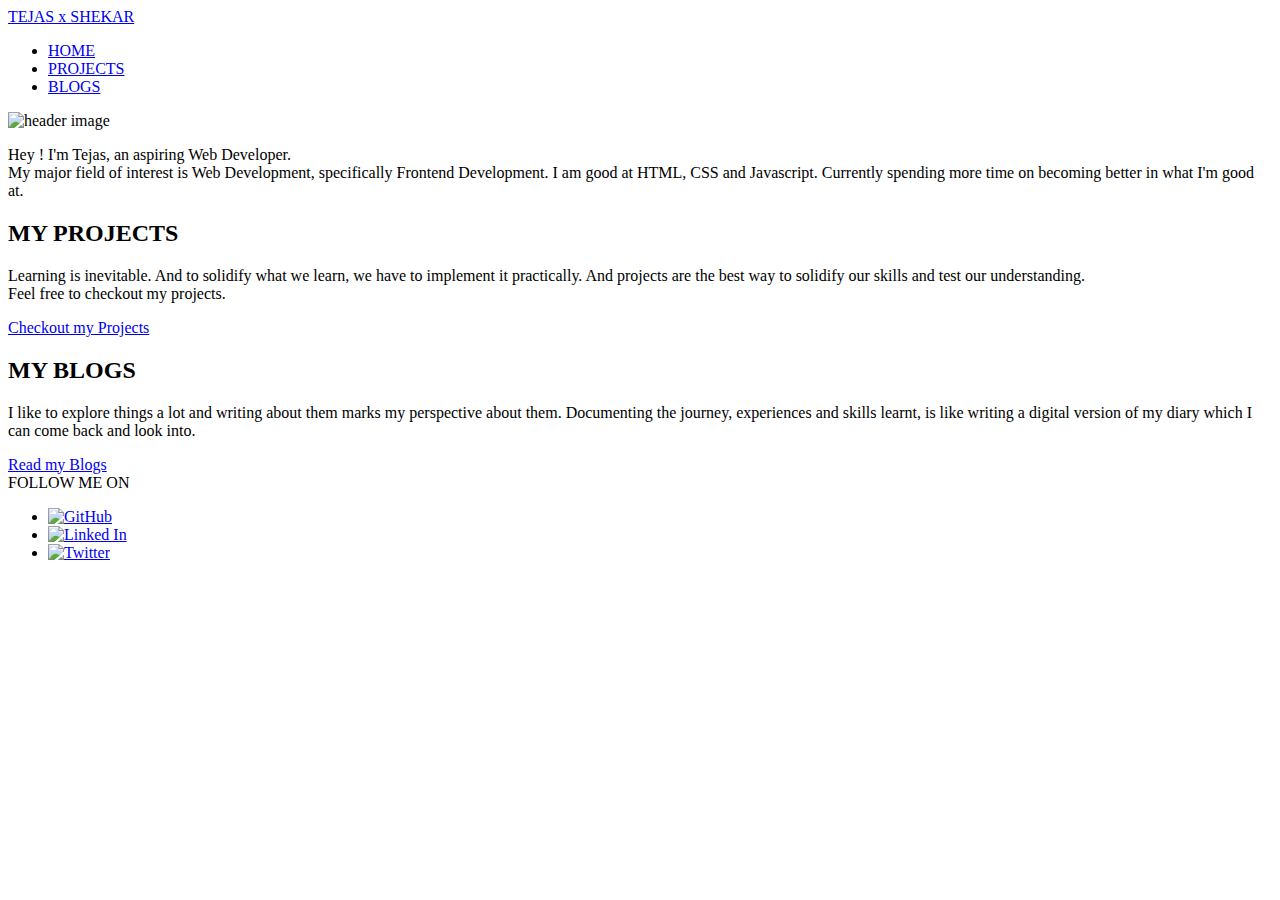
==== index.html @ 851652bc "Initial commit" ====
<!DOCTYPE html>
<html lang="en">
<head>
    <meta charset="UTF-8">
    <meta http-equiv="X-UA-Compatible" content="IE=edge">
    <meta name="viewport" content="width=device-width, initial-scale=1.0">
    <title>Portfolio | Tejas</title>
    <link rel="apple-touch-icon" sizes="57x57" href="/images/favicon/apple-icon-57x57.png">
    <link rel="apple-touch-icon" sizes="60x60" href="/images/favicon/apple-icon-60x60.png">
    <link rel="apple-touch-icon" sizes="72x72" href="/images/favicon/apple-icon-72x72.png">
    <link rel="apple-touch-icon" sizes="76x76" href="/images/favicon/apple-icon-76x76.png">
    <link rel="apple-touch-icon" sizes="114x114" href="/images/favicon/apple-icon-114x114.png">
    <link rel="apple-touch-icon" sizes="120x120" href="/images/favicon/apple-icon-120x120.png">
    <link rel="apple-touch-icon" sizes="144x144" href="/images/favicon/apple-icon-144x144.png">
    <link rel="apple-touch-icon" sizes="152x152" href="/images/favicon/apple-icon-152x152.png">
    <link rel="apple-touch-icon" sizes="180x180" href="/images/favicon/apple-icon-180x180.png">
    <link rel="icon" type="image/png" sizes="192x192"  href="/images/favicon/android-icon-192x192.png">
    <link rel="icon" type="image/png" sizes="32x32" href="/images/favicon/favicon-32x32.png">
    <link rel="icon" type="image/png" sizes="96x96" href="/images/favicon/favicon-96x96.png">
    <link rel="icon" type="image/png" sizes="16x16" href="/images/favicon/favicon-16x16.png">
    <link rel="stylesheet" href="style.css">

</head>
<body> 
    <nav>
        <div class="nav-div">
            <a class="nav-brand" href="/index.html">TEJAS x SHEKAR</a>
        </div>
        <ul class="nav-pills no-bullets ">
            <li class="li-inline"><a class="link highlight" href="/">HOME</a></li>
            <li class="li-inline"><a class="link" href="/projects.html">PROJECTS</a></li>
            <li class="li-inline"><a class="link" href="/blogs.html">BLOGS</a></li>
        </ul>
    </nav>
    <header>
        <img class="hero-img" src="/images/hero image.svg" alt="header image">
    </header>
    <section>
        <p>Hey ! I'm <span>Tejas</span>, an aspiring <span>Web Developer.</span><br>My major field of interest is Web Development, specifically Frontend Development. I am good at HTML, CSS and Javascript. Currently spending more time on becoming better in what I'm good at.</p>
    </section>
    <section class=container-ow>
        <h2>MY PROJECTS</h2>
        <p>Learning is inevitable. And to solidify what we learn, we have to implement it practically. And projects are the best way to solidify our skills and test our understanding.<br>Feel free to checkout my projects.</p>
        <a class="link link-primary" href="/projects.html">Checkout my Projects</a>
        
    </section>
    <section>
        <h2>MY BLOGS</h2>
        <p>I like to explore things a lot and writing about them marks my perspective about them. Documenting the journey, experiences and skills learnt, is like writing a digital version of my diary which I can come back and look into. </p>
        <a class="link link-secondary" href="/blogs.html">Read my Blogs</a>
        
    </section>
    <footer>
        <div class="f-header"> FOLLOW ME ON </div>
            <ul class="contact no-bullets">
                <li class="li-inline">
                    <a href="https://www.github.com/TejasShekar" target="_blank" alt="Github link">
                    <img class="contact-image" src="/images/github.svg" alt="GitHub">
                    </a>
                </li>
                <li class="li-inline">
                    <a href="https://www.linkedin.com/in/tejasbc" target="_blank" alt="Linked In link">
                    <img class="contact-image" src="/images/linkedin.svg" alt="Linked In"></a>
                </li>
                <li class="li-inline">
                    <a href="https://www.twitter.com/tejas_shekar" target="_blank" alt="Twitter link">
                    <img class="contact-image" src="/images/twitter.svg" alt="Twitter"></a>
                </li>
            </ul>
    </footer>

</body>
</html>
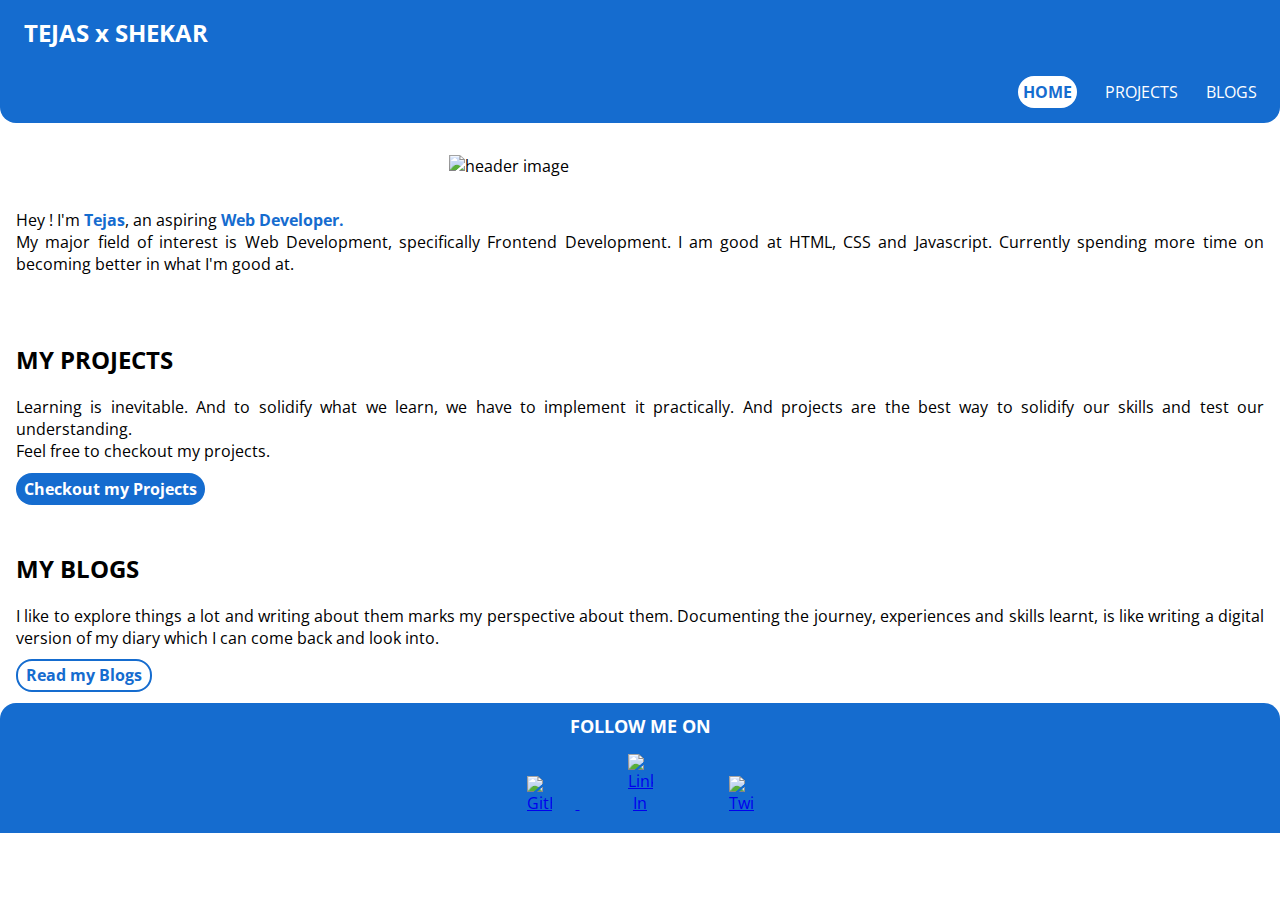
==== commit fa1f9abc: "refactor: moved CSS file" ====
--- a/index.html
+++ b/index.html
@@ -18,7 +18,7 @@
     <link rel="icon" type="image/png" sizes="32x32" href="/images/favicon/favicon-32x32.png">
     <link rel="icon" type="image/png" sizes="96x96" href="/images/favicon/favicon-96x96.png">
     <link rel="icon" type="image/png" sizes="16x16" href="/images/favicon/favicon-16x16.png">
-    <link rel="stylesheet" href="style.css">
+    <link rel="stylesheet" href="/css/style.css">
 
 </head>
 <body> 
--- a/css/style.css
+++ b/css/style.css
@@ -0,0 +1,100 @@
+@import url('https://fonts.googleapis.com/css2?family=Open+Sans:wght@400;700&display=swap');
+
+body{
+    font-family: 'Open Sans', sans-serif;
+    margin: 0rem;
+    padding: 0rem;
+}
+nav{
+    background-color: #156ccf;
+    border-bottom-left-radius: 1rem;
+    border-bottom-right-radius: 1rem;
+    padding-bottom: 0.25rem;
+}
+.nav-div{
+    padding: 1rem;
+}
+.nav-brand{
+    font-size: 1.5rem;
+    font-weight: bold;
+    color: white;
+    text-decoration: none;
+    padding: 0.5rem;
+}
+.no-bullets{
+    list-style: none;
+    padding: 0rem 0.7rem;
+    padding-inline-start: 0px;
+}
+.nav-pills{
+    text-align: right;
+}
+.li-inline{
+    display: inline;
+    padding: 0rem 0.75rem;
+}
+.link{
+    color: white;
+    text-decoration: none;
+}
+.highlight{
+    color: #156ccf;
+    font-weight: bold;
+    background-color: white;
+    border-radius: 1rem;
+    padding: 0.3rem;
+}
+.hero-img{
+    max-width: 350px;
+    padding: 2rem 2rem 0rem 0rem;
+    display: block;
+    margin: auto;
+}
+section{   
+    padding: 1rem;
+    margin: auto;
+    text-align: justify;
+    border: 1px #156ccf;
+}
+span{
+    color: #156ccf;
+    font-weight: bolder;
+}
+.link-primary{
+    font-weight: bold;
+    background-color: #156ccf;
+    padding: 0.3rem 0.5rem;
+    border-radius: 1rem ;
+}
+.link-secondary{
+    font-weight: bold;
+    border: 2px solid #156ccf;
+    color: #156ccf;
+    padding: 0.2rem 0.5rem;
+    border-radius: 1rem ;
+}
+footer{
+    background-color: #156ccf;
+    border-top-left-radius: 1rem;
+    border-top-right-radius: 1rem;
+    padding: .7rem 0rem .2rem 0rem;
+}
+.f-header{
+    text-align: center;
+    color: white;
+    font-size: large;
+    font-weight: bold;
+}
+.contact{
+    text-align: center;
+    padding: 0rem;
+}
+.contact-image{
+    max-width: 25px;
+    display: center;
+    padding: 0rem 1.5rem;
+}
+.link-readmore{
+    text-decoration: none;
+    color: #156ccf;
+}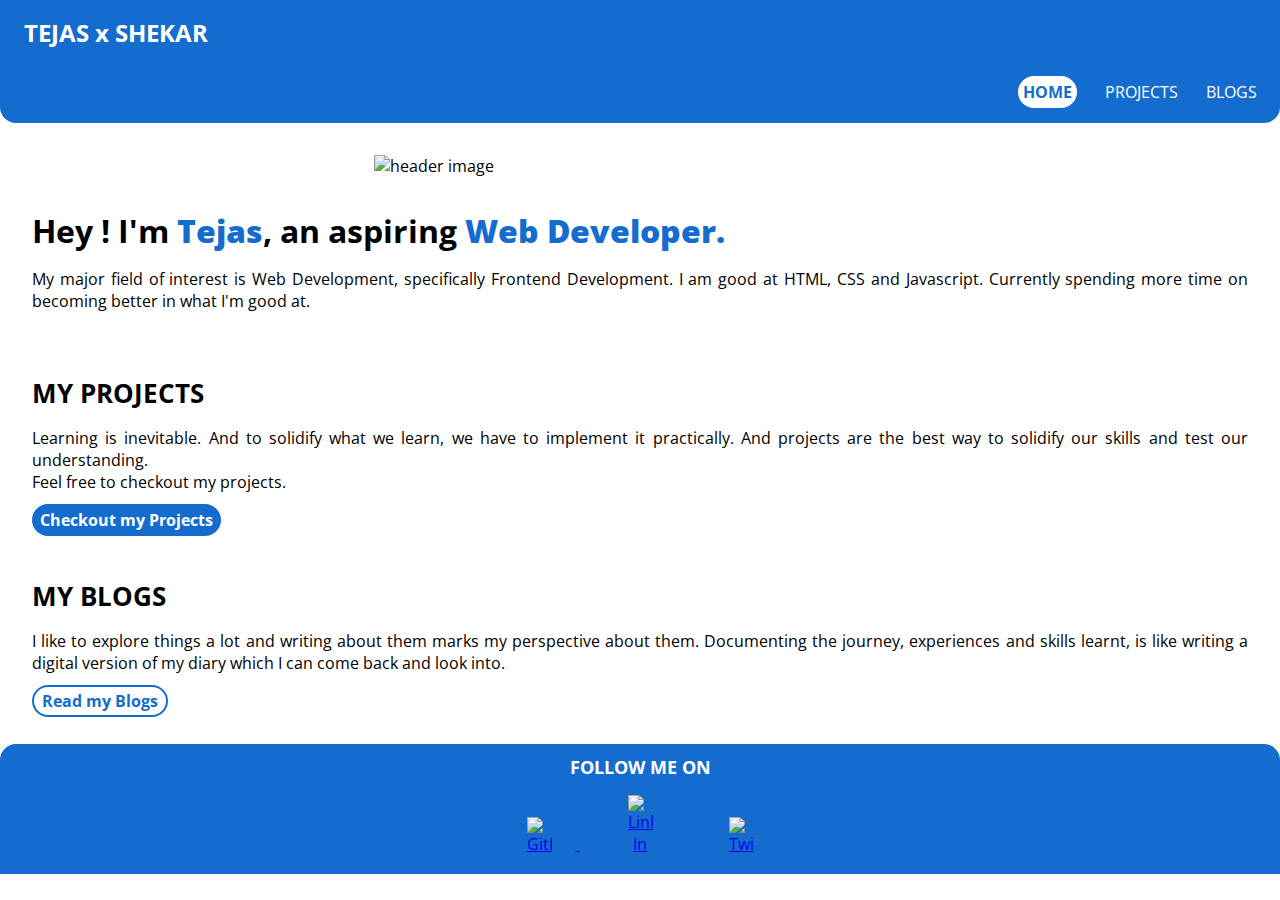
==== commit 68a1e0a3: "rectified grammatical errors" ====
--- a/index.html
+++ b/index.html
@@ -36,7 +36,8 @@
         <img class="hero-img" src="/images/hero image.svg" alt="header image">
     </header>
     <section>
-        <p>Hey ! I'm <span>Tejas</span>, an aspiring <span>Web Developer.</span><br>My major field of interest is Web Development, specifically Frontend Development. I am good at HTML, CSS and Javascript. Currently spending more time on becoming better in what I'm good at.</p>
+        <h1>Hey ! I'm <span>Tejas</span>, an aspiring <span>Web Developer.</span></h1>
+        <p>My major field of interest is Web Development, specifically Frontend Development. I am good at HTML, CSS and Javascript. Currently spending more time on becoming better in what I'm good at.</p>
     </section>
     <section class=container-ow>
         <h2>MY PROJECTS</h2>
--- a/css/style.css
+++ b/css/style.css
@@ -1,12 +1,21 @@
 @import url('https://fonts.googleapis.com/css2?family=Open+Sans:wght@400;700&display=swap');
 
+:root{
+    --primary-color: #156ccf;
+}
 body{
     font-family: 'Open Sans', sans-serif;
     margin: 0rem;
     padding: 0rem;
 }
+h1, h2, p {
+    margin: 1rem;
+}
+h2 {
+    font-size: 1.6rem;
+}
 nav{
-    background-color: #156ccf;
+    background-color: var(--primary-color);
     border-bottom-left-radius: 1rem;
     border-bottom-right-radius: 1rem;
     padding-bottom: 0.25rem;
@@ -38,14 +47,14 @@
     text-decoration: none;
 }
 .highlight{
-    color: #156ccf;
+    color: var(--primary-color);
     font-weight: bold;
     background-color: white;
     border-radius: 1rem;
     padding: 0.3rem;
 }
 .hero-img{
-    max-width: 350px;
+    max-width: 500px;
     padding: 2rem 2rem 0rem 0rem;
     display: block;
     margin: auto;
@@ -54,30 +63,33 @@
     padding: 1rem;
     margin: auto;
     text-align: justify;
-    border: 1px #156ccf;
+    border: 1px var(--primary-color);
 }
 span{
-    color: #156ccf;
+    color: var(--primary-color);
     font-weight: bolder;
 }
 .link-primary{
     font-weight: bold;
-    background-color: #156ccf;
+    background-color: var(--primary-color);
     padding: 0.3rem 0.5rem;
     border-radius: 1rem ;
+    margin: 0rem 0rem 0rem 1rem;
 }
 .link-secondary{
     font-weight: bold;
-    border: 2px solid #156ccf;
-    color: #156ccf;
+    border: 2px solid var(--primary-color);
+    color: var(--primary-color);
     padding: 0.2rem 0.5rem;
     border-radius: 1rem ;
+    margin: 0rem 0rem 0rem 1rem;
 }
 footer{
-    background-color: #156ccf;
+    background-color: var(--primary-color);
     border-top-left-radius: 1rem;
     border-top-right-radius: 1rem;
     padding: .7rem 0rem .2rem 0rem;
+    margin-top: 1rem;
 }
 .f-header{
     text-align: center;
@@ -96,5 +108,12 @@
 }
 .link-readmore{
     text-decoration: none;
-    color: #156ccf;
+    color: var(--primary-color);
+}
+
+/* Media Queries */
+@media(max-width: 768px){
+    .hero-img{
+        max-width: 350px;
+    }
 }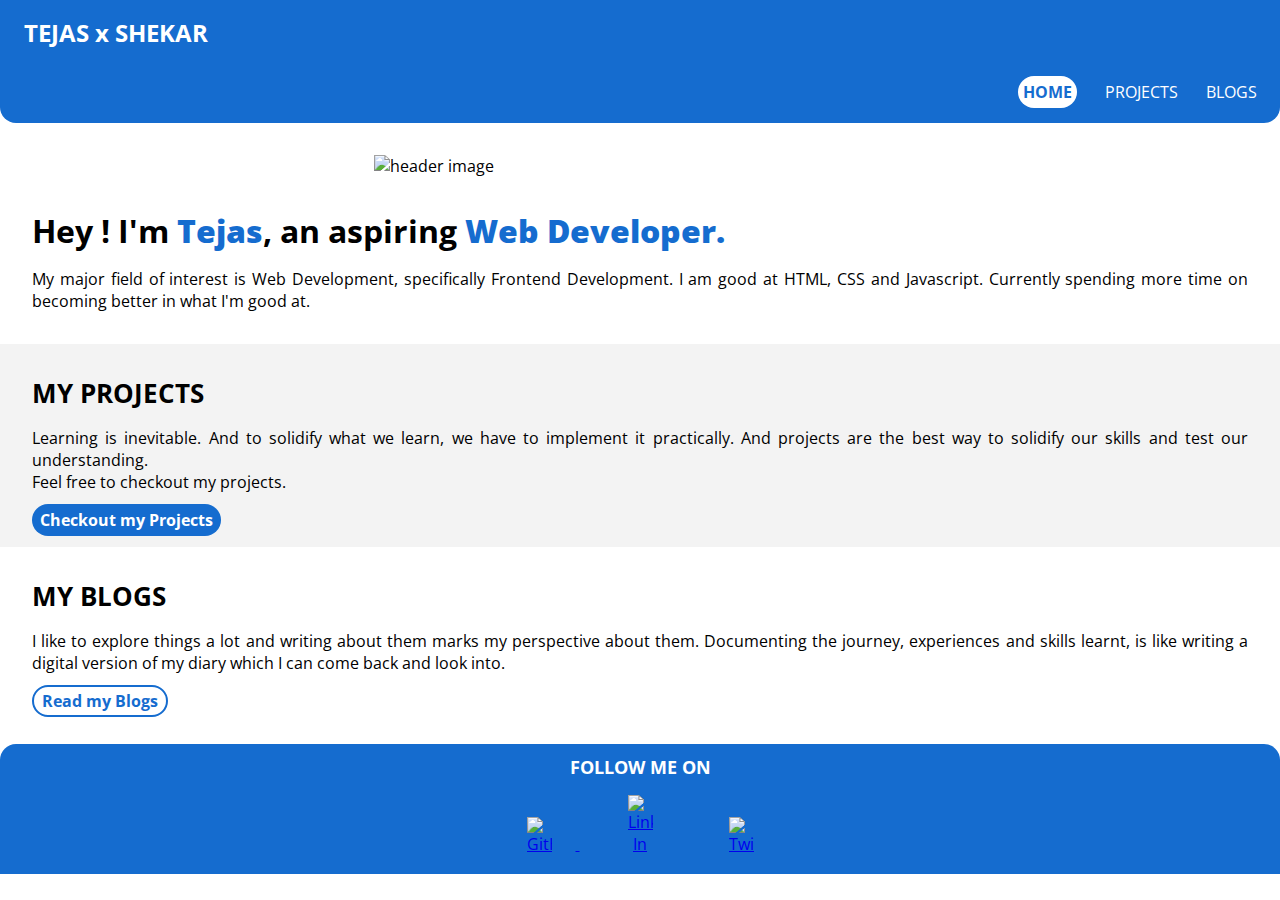
==== commit b4080d4d: "refactor with prettier" ====
--- a/index.html
+++ b/index.html
@@ -1,74 +1,163 @@
 <!DOCTYPE html>
 <html lang="en">
-<head>
-    <meta charset="UTF-8">
-    <meta http-equiv="X-UA-Compatible" content="IE=edge">
-    <meta name="viewport" content="width=device-width, initial-scale=1.0">
+  <head>
+    <meta charset="UTF-8" />
+    <meta http-equiv="X-UA-Compatible" content="IE=edge" />
+    <meta name="viewport" content="width=device-width, initial-scale=1.0" />
     <title>Portfolio | Tejas</title>
-    <link rel="apple-touch-icon" sizes="57x57" href="/images/favicon/apple-icon-57x57.png">
-    <link rel="apple-touch-icon" sizes="60x60" href="/images/favicon/apple-icon-60x60.png">
-    <link rel="apple-touch-icon" sizes="72x72" href="/images/favicon/apple-icon-72x72.png">
-    <link rel="apple-touch-icon" sizes="76x76" href="/images/favicon/apple-icon-76x76.png">
-    <link rel="apple-touch-icon" sizes="114x114" href="/images/favicon/apple-icon-114x114.png">
-    <link rel="apple-touch-icon" sizes="120x120" href="/images/favicon/apple-icon-120x120.png">
-    <link rel="apple-touch-icon" sizes="144x144" href="/images/favicon/apple-icon-144x144.png">
-    <link rel="apple-touch-icon" sizes="152x152" href="/images/favicon/apple-icon-152x152.png">
-    <link rel="apple-touch-icon" sizes="180x180" href="/images/favicon/apple-icon-180x180.png">
-    <link rel="icon" type="image/png" sizes="192x192"  href="/images/favicon/android-icon-192x192.png">
-    <link rel="icon" type="image/png" sizes="32x32" href="/images/favicon/favicon-32x32.png">
-    <link rel="icon" type="image/png" sizes="96x96" href="/images/favicon/favicon-96x96.png">
-    <link rel="icon" type="image/png" sizes="16x16" href="/images/favicon/favicon-16x16.png">
-    <link rel="stylesheet" href="/css/style.css">
-
-</head>
-<body> 
+    <link
+      rel="apple-touch-icon"
+      sizes="57x57"
+      href="/images/favicon/apple-icon-57x57.png"
+    />
+    <link
+      rel="apple-touch-icon"
+      sizes="60x60"
+      href="/images/favicon/apple-icon-60x60.png"
+    />
+    <link
+      rel="apple-touch-icon"
+      sizes="72x72"
+      href="/images/favicon/apple-icon-72x72.png"
+    />
+    <link
+      rel="apple-touch-icon"
+      sizes="76x76"
+      href="/images/favicon/apple-icon-76x76.png"
+    />
+    <link
+      rel="apple-touch-icon"
+      sizes="114x114"
+      href="/images/favicon/apple-icon-114x114.png"
+    />
+    <link
+      rel="apple-touch-icon"
+      sizes="120x120"
+      href="/images/favicon/apple-icon-120x120.png"
+    />
+    <link
+      rel="apple-touch-icon"
+      sizes="144x144"
+      href="/images/favicon/apple-icon-144x144.png"
+    />
+    <link
+      rel="apple-touch-icon"
+      sizes="152x152"
+      href="/images/favicon/apple-icon-152x152.png"
+    />
+    <link
+      rel="apple-touch-icon"
+      sizes="180x180"
+      href="/images/favicon/apple-icon-180x180.png"
+    />
+    <link
+      rel="icon"
+      type="image/png"
+      sizes="192x192"
+      href="/images/favicon/android-icon-192x192.png"
+    />
+    <link
+      rel="icon"
+      type="image/png"
+      sizes="32x32"
+      href="/images/favicon/favicon-32x32.png"
+    />
+    <link
+      rel="icon"
+      type="image/png"
+      sizes="96x96"
+      href="/images/favicon/favicon-96x96.png"
+    />
+    <link
+      rel="icon"
+      type="image/png"
+      sizes="16x16"
+      href="/images/favicon/favicon-16x16.png"
+    />
+    <link rel="stylesheet" href="/css/style.css" />
+  </head>
+  <body>
     <nav>
-        <div class="nav-div">
-            <a class="nav-brand" href="/index.html">TEJAS x SHEKAR</a>
-        </div>
-        <ul class="nav-pills no-bullets ">
-            <li class="li-inline"><a class="link highlight" href="/">HOME</a></li>
-            <li class="li-inline"><a class="link" href="/projects.html">PROJECTS</a></li>
-            <li class="li-inline"><a class="link" href="/blogs.html">BLOGS</a></li>
-        </ul>
+      <div class="nav-div">
+        <a class="nav-brand" href="/index.html">TEJAS x SHEKAR</a>
+      </div>
+      <ul class="nav-pills no-bullets">
+        <li class="li-inline"><a class="link highlight" href="/">HOME</a></li>
+        <li class="li-inline">
+          <a class="link" href="/projects.html">PROJECTS</a>
+        </li>
+        <li class="li-inline"><a class="link" href="/blogs.html">BLOGS</a></li>
+      </ul>
     </nav>
     <header>
-        <img class="hero-img" src="/images/hero image.svg" alt="header image">
+      <img class="hero-img" src="/images/hero image.svg" alt="header image" />
     </header>
     <section>
-        <h1>Hey ! I'm <span>Tejas</span>, an aspiring <span>Web Developer.</span></h1>
-        <p>My major field of interest is Web Development, specifically Frontend Development. I am good at HTML, CSS and Javascript. Currently spending more time on becoming better in what I'm good at.</p>
+      <h1>
+        Hey ! I'm <span>Tejas</span>, an aspiring <span>Web Developer.</span>
+      </h1>
+      <p>
+        My major field of interest is Web Development, specifically Frontend
+        Development. I am good at HTML, CSS and Javascript. Currently spending
+        more time on becoming better in what I'm good at.
+      </p>
     </section>
-    <section class=container-ow>
-        <h2>MY PROJECTS</h2>
-        <p>Learning is inevitable. And to solidify what we learn, we have to implement it practically. And projects are the best way to solidify our skills and test our understanding.<br>Feel free to checkout my projects.</p>
-        <a class="link link-primary" href="/projects.html">Checkout my Projects</a>
-        
+    <section class="container-ow">
+      <h2>MY PROJECTS</h2>
+      <p>
+        Learning is inevitable. And to solidify what we learn, we have to
+        implement it practically. And projects are the best way to solidify our
+        skills and test our understanding.<br />Feel free to checkout my
+        projects.
+      </p>
+      <a class="link link-primary" href="/projects.html"
+        >Checkout my Projects</a
+      >
     </section>
     <section>
-        <h2>MY BLOGS</h2>
-        <p>I like to explore things a lot and writing about them marks my perspective about them. Documenting the journey, experiences and skills learnt, is like writing a digital version of my diary which I can come back and look into. </p>
-        <a class="link link-secondary" href="/blogs.html">Read my Blogs</a>
-        
+      <h2>MY BLOGS</h2>
+      <p>
+        I like to explore things a lot and writing about them marks my
+        perspective about them. Documenting the journey, experiences and skills
+        learnt, is like writing a digital version of my diary which I can come
+        back and look into.
+      </p>
+      <a class="link link-secondary" href="/blogs.html">Read my Blogs</a>
     </section>
     <footer>
-        <div class="f-header"> FOLLOW ME ON </div>
-            <ul class="contact no-bullets">
-                <li class="li-inline">
-                    <a href="https://www.github.com/TejasShekar" target="_blank" alt="Github link">
-                    <img class="contact-image" src="/images/github.svg" alt="GitHub">
-                    </a>
-                </li>
-                <li class="li-inline">
-                    <a href="https://www.linkedin.com/in/tejasbc" target="_blank" alt="Linked In link">
-                    <img class="contact-image" src="/images/linkedin.svg" alt="Linked In"></a>
-                </li>
-                <li class="li-inline">
-                    <a href="https://www.twitter.com/tejas_shekar" target="_blank" alt="Twitter link">
-                    <img class="contact-image" src="/images/twitter.svg" alt="Twitter"></a>
-                </li>
-            </ul>
+      <div class="f-header">FOLLOW ME ON</div>
+      <ul class="contact no-bullets">
+        <li class="li-inline">
+          <a
+            href="https://www.github.com/TejasShekar"
+            target="_blank"
+            alt="Github link"
+          >
+            <img class="contact-image" src="/images/github.svg" alt="GitHub" />
+          </a>
+        </li>
+        <li class="li-inline">
+          <a
+            href="https://www.linkedin.com/in/tejasbc"
+            target="_blank"
+            alt="Linked In link"
+          >
+            <img
+              class="contact-image"
+              src="/images/linkedin.svg"
+              alt="Linked In"
+          /></a>
+        </li>
+        <li class="li-inline">
+          <a
+            href="https://www.twitter.com/tejas_shekar"
+            target="_blank"
+            alt="Twitter link"
+          >
+            <img class="contact-image" src="/images/twitter.svg" alt="Twitter"
+          /></a>
+        </li>
+      </ul>
     </footer>
-
-</body>
-</html>+  </body>
+</html>
--- a/css/style.css
+++ b/css/style.css
@@ -1,119 +1,124 @@
-@import url('https://fonts.googleapis.com/css2?family=Open+Sans:wght@400;700&display=swap');
+@import url("https://fonts.googleapis.com/css2?family=Open+Sans:wght@400;700&display=swap");
 
-:root{
-    --primary-color: #156ccf;
+:root {
+  --primary-color: #156ccf;
 }
-body{
-    font-family: 'Open Sans', sans-serif;
-    margin: 0rem;
-    padding: 0rem;
+body {
+  font-family: "Open Sans", sans-serif;
+  margin: 0rem;
+  padding: 0rem;
 }
-h1, h2, p {
-    margin: 1rem;
+h1,
+h2,
+p {
+  margin: 1rem;
 }
 h2 {
-    font-size: 1.6rem;
+  font-size: 1.6rem;
 }
-nav{
-    background-color: var(--primary-color);
-    border-bottom-left-radius: 1rem;
-    border-bottom-right-radius: 1rem;
-    padding-bottom: 0.25rem;
+nav {
+  background-color: var(--primary-color);
+  border-bottom-left-radius: 1rem;
+  border-bottom-right-radius: 1rem;
+  padding-bottom: 0.25rem;
 }
-.nav-div{
-    padding: 1rem;
+.nav-div {
+  padding: 1rem;
 }
-.nav-brand{
-    font-size: 1.5rem;
-    font-weight: bold;
-    color: white;
-    text-decoration: none;
-    padding: 0.5rem;
+.nav-brand {
+  font-size: 1.5rem;
+  font-weight: bold;
+  color: white;
+  text-decoration: none;
+  padding: 0.5rem;
 }
-.no-bullets{
-    list-style: none;
-    padding: 0rem 0.7rem;
-    padding-inline-start: 0px;
+.no-bullets {
+  list-style: none;
+  padding: 0rem 0.7rem;
+  padding-inline-start: 0px;
 }
-.nav-pills{
-    text-align: right;
+.nav-pills {
+  text-align: right;
 }
-.li-inline{
-    display: inline;
-    padding: 0rem 0.75rem;
+.li-inline {
+  display: inline;
+  padding: 0rem 0.75rem;
 }
-.link{
-    color: white;
-    text-decoration: none;
+.link {
+  color: white;
+  text-decoration: none;
 }
-.highlight{
-    color: var(--primary-color);
-    font-weight: bold;
-    background-color: white;
-    border-radius: 1rem;
-    padding: 0.3rem;
+.highlight {
+  color: var(--primary-color);
+  font-weight: bold;
+  background-color: white;
+  border-radius: 1rem;
+  padding: 0.3rem;
 }
-.hero-img{
-    max-width: 500px;
-    padding: 2rem 2rem 0rem 0rem;
-    display: block;
-    margin: auto;
+.hero-img {
+  max-width: 500px;
+  padding: 2rem 2rem 0rem 0rem;
+  display: block;
+  margin: auto;
 }
-section{   
-    padding: 1rem;
-    margin: auto;
-    text-align: justify;
-    border: 1px var(--primary-color);
+section {
+  padding: 1rem;
+  margin: auto;
+  text-align: justify;
+  border: 1px var(--primary-color);
 }
-span{
-    color: var(--primary-color);
-    font-weight: bolder;
+span {
+  color: var(--primary-color);
+  font-weight: bolder;
 }
-.link-primary{
-    font-weight: bold;
-    background-color: var(--primary-color);
-    padding: 0.3rem 0.5rem;
-    border-radius: 1rem ;
-    margin: 0rem 0rem 0rem 1rem;
+.container-ow {
+  background-color: rgb(243, 243, 243);
 }
-.link-secondary{
-    font-weight: bold;
-    border: 2px solid var(--primary-color);
-    color: var(--primary-color);
-    padding: 0.2rem 0.5rem;
-    border-radius: 1rem ;
-    margin: 0rem 0rem 0rem 1rem;
+.link-primary {
+  font-weight: bold;
+  background-color: var(--primary-color);
+  padding: 0.3rem 0.5rem;
+  border-radius: 1rem;
+  margin: 0rem 0rem 0rem 1rem;
 }
-footer{
-    background-color: var(--primary-color);
-    border-top-left-radius: 1rem;
-    border-top-right-radius: 1rem;
-    padding: .7rem 0rem .2rem 0rem;
-    margin-top: 1rem;
+.link-secondary {
+  font-weight: bold;
+  border: 2px solid var(--primary-color);
+  color: var(--primary-color);
+  padding: 0.2rem 0.5rem;
+  border-radius: 1rem;
+  margin: 0rem 0rem 0rem 1rem;
 }
-.f-header{
-    text-align: center;
-    color: white;
-    font-size: large;
-    font-weight: bold;
+footer {
+  background-color: var(--primary-color);
+  border-top-left-radius: 1rem;
+  border-top-right-radius: 1rem;
+  padding: 0.7rem 0rem 0.2rem 0rem;
+  margin-top: 1rem;
 }
-.contact{
-    text-align: center;
-    padding: 0rem;
+.f-header {
+  text-align: center;
+  color: white;
+  font-size: large;
+  font-weight: bold;
 }
-.contact-image{
-    max-width: 25px;
-    display: center;
-    padding: 0rem 1.5rem;
+.contact {
+  text-align: center;
+  padding: 0rem;
 }
-.link-readmore{
-    text-decoration: none;
-    color: var(--primary-color);
+.contact-image {
+  max-width: 25px;
+  display: center;
+  padding: 0rem 1.5rem;
+}
+.link-readmore {
+  text-decoration: none;
+  color: var(--primary-color);
 }
 
 /* Media Queries */
-@media(max-width: 768px){
-    .hero-img{
-        max-width: 350px;
-    }
-}+@media (max-width: 768px) {
+  .hero-img {
+    max-width: 350px;
+  }
+}
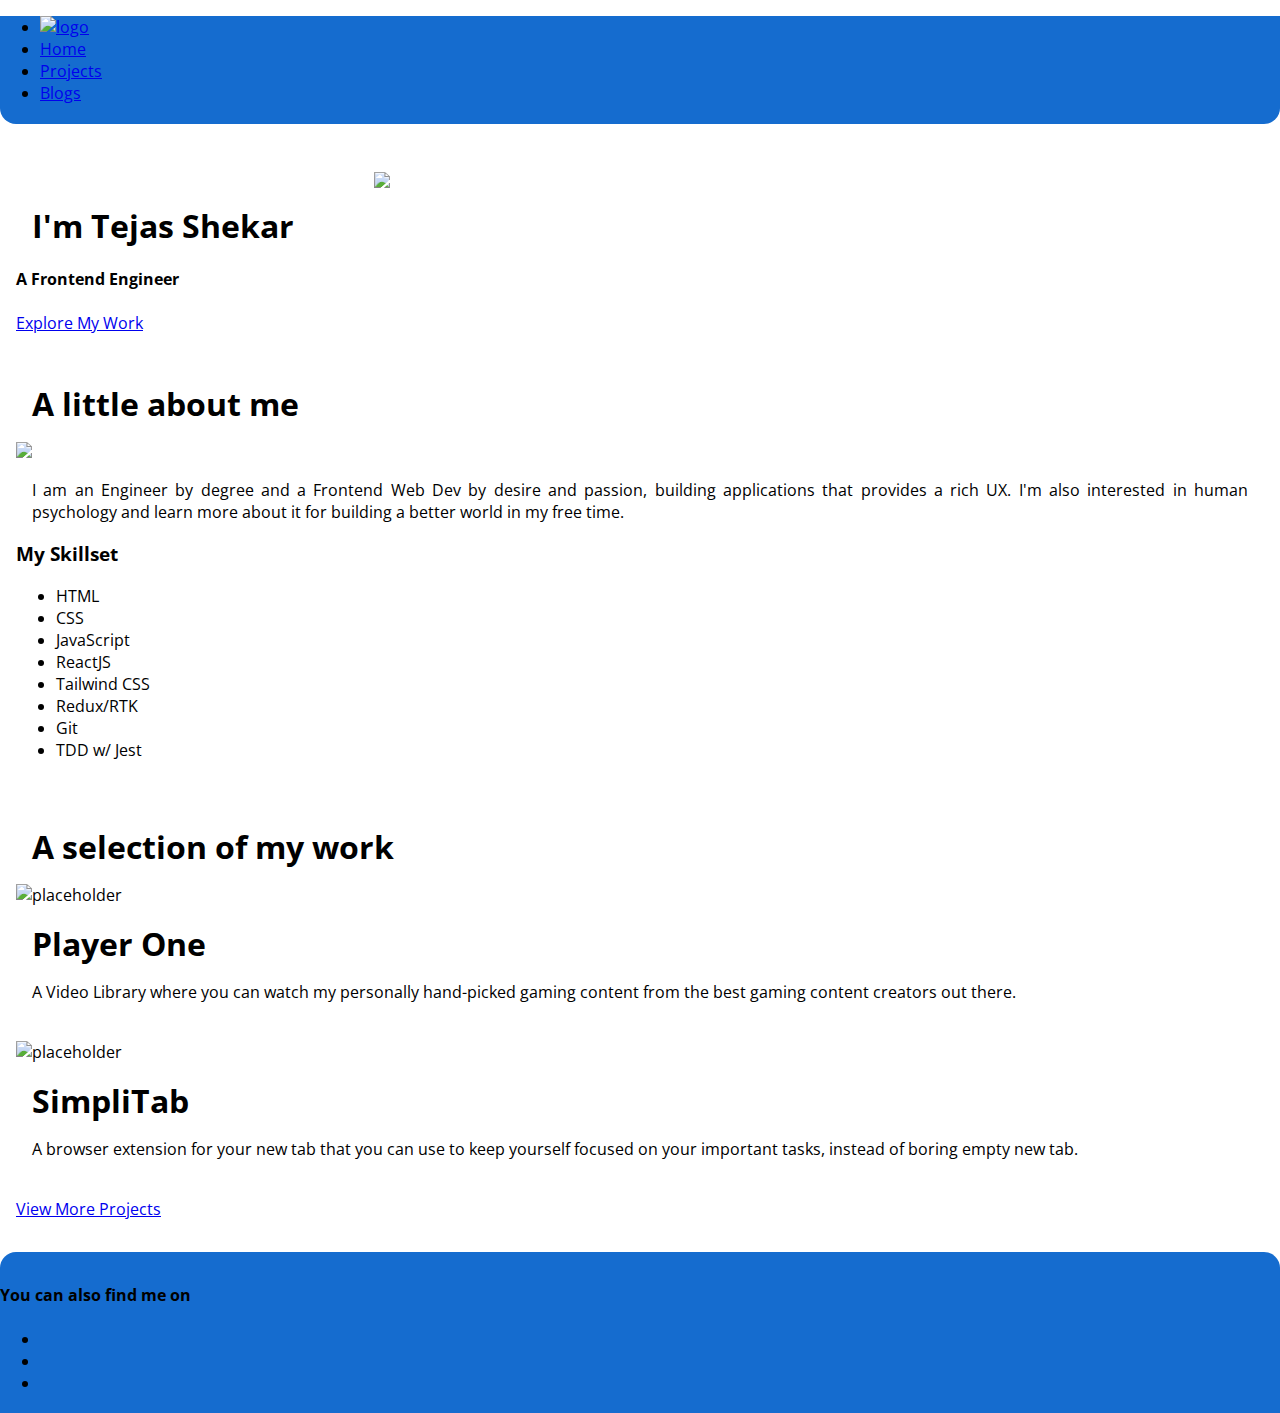
==== commit b3a93548: "refactor: homepage" ====
--- a/index.html
+++ b/index.html
@@ -2,162 +2,248 @@
 <html lang="en">
   <head>
     <meta charset="UTF-8" />
-    <meta http-equiv="X-UA-Compatible" content="IE=edge" />
     <meta name="viewport" content="width=device-width, initial-scale=1.0" />
-    <title>Portfolio | Tejas</title>
-    <link
-      rel="apple-touch-icon"
-      sizes="57x57"
-      href="/images/favicon/apple-icon-57x57.png"
-    />
-    <link
-      rel="apple-touch-icon"
-      sizes="60x60"
-      href="/images/favicon/apple-icon-60x60.png"
-    />
-    <link
-      rel="apple-touch-icon"
-      sizes="72x72"
-      href="/images/favicon/apple-icon-72x72.png"
-    />
-    <link
-      rel="apple-touch-icon"
-      sizes="76x76"
-      href="/images/favicon/apple-icon-76x76.png"
-    />
-    <link
-      rel="apple-touch-icon"
-      sizes="114x114"
-      href="/images/favicon/apple-icon-114x114.png"
-    />
-    <link
-      rel="apple-touch-icon"
-      sizes="120x120"
-      href="/images/favicon/apple-icon-120x120.png"
-    />
-    <link
-      rel="apple-touch-icon"
-      sizes="144x144"
-      href="/images/favicon/apple-icon-144x144.png"
-    />
-    <link
-      rel="apple-touch-icon"
-      sizes="152x152"
-      href="/images/favicon/apple-icon-152x152.png"
-    />
-    <link
-      rel="apple-touch-icon"
-      sizes="180x180"
-      href="/images/favicon/apple-icon-180x180.png"
-    />
+    <title>Home | Tejas Shekar</title>
+    <link rel="stylesheet" href="/css/style.css" />
+    <link rel="stylesheet" href="/css/base.css" />
+    <link rel="apple-touch-icon" sizes="57x57" href="/images/favicon/apple-icon-57x57.png" />
+    <link rel="apple-touch-icon" sizes="60x60" href="/images/favicon/apple-icon-60x60.png" />
+    <link rel="apple-touch-icon" sizes="72x72" href="/images/favicon/apple-icon-72x72.png" />
+    <link rel="apple-touch-icon" sizes="76x76" href="/images/favicon/apple-icon-76x76.png" />
+    <link rel="apple-touch-icon" sizes="114x114" href="/images/favicon/apple-icon-114x114.png" />
+    <link rel="apple-touch-icon" sizes="120x120" href="/images/favicon/apple-icon-120x120.png" />
+    <link rel="apple-touch-icon" sizes="144x144" href="/images/favicon/apple-icon-144x144.png" />
+    <link rel="apple-touch-icon" sizes="152x152" href="/images/favicon/apple-icon-152x152.png" />
+    <link rel="apple-touch-icon" sizes="180x180" href="/images/favicon/apple-icon-180x180.png" />
     <link
       rel="icon"
       type="image/png"
       sizes="192x192"
       href="/images/favicon/android-icon-192x192.png"
     />
-    <link
-      rel="icon"
-      type="image/png"
-      sizes="32x32"
-      href="/images/favicon/favicon-32x32.png"
-    />
-    <link
-      rel="icon"
-      type="image/png"
-      sizes="96x96"
-      href="/images/favicon/favicon-96x96.png"
-    />
-    <link
-      rel="icon"
-      type="image/png"
-      sizes="16x16"
-      href="/images/favicon/favicon-16x16.png"
-    />
-    <link rel="stylesheet" href="/css/style.css" />
+    <link rel="icon" type="image/png" sizes="32x32" href="/images/favicon/favicon-32x32.png" />
+    <link rel="icon" type="image/png" sizes="96x96" href="/images/favicon/favicon-96x96.png" />
+    <link rel="icon" type="image/png" sizes="16x16" href="/images/favicon/favicon-16x16.png" />
   </head>
+
   <body>
-    <nav>
-      <div class="nav-div">
-        <a class="nav-brand" href="/index.html">TEJAS x SHEKAR</a>
+    <!----- Header Section Markup----->
+    <header class="header">
+      <div class="wrapper">
+        <nav class="nav">
+          <ul class="nav-collection flex flex-justify-space-between flex-align-center">
+            <li class="nav-list nav-logo">
+              <a href="/index.html" class="font-weight-medium">
+                <img src="/images/favicon/apple-icon-57x57.png" alt="logo" class="logo" />
+              </a>
+            </li>
+            <div class="flex flex-justify-space-between flex-align-center tab-group">
+              <li class="nav-list">
+                <a href="/index.html" class="nav-links active">Home</a>
+              </li>
+              <li class="nav-list">
+                <a href="/pages/projects.html" class="nav-links">Projects</a>
+              </li>
+              <li class="nav-list">
+                <a href="https://tejas01.hashnode.dev/" class="nav-links" target="_blank">Blogs</a>
+              </li>
+            </div>
+          </ul>
+        </nav>
       </div>
-      <ul class="nav-pills no-bullets">
-        <li class="li-inline"><a class="link highlight" href="/">HOME</a></li>
-        <li class="li-inline">
-          <a class="link" href="/projects.html">PROJECTS</a>
-        </li>
-        <li class="li-inline"><a class="link" href="/blogs.html">BLOGS</a></li>
-      </ul>
-    </nav>
-    <header>
-      <img class="hero-img" src="/images/hero image.svg" alt="header image" />
     </header>
-    <section>
-      <h1>
-        Hey ! I'm <span>Tejas</span>, an aspiring <span>Web Developer.</span>
-      </h1>
-      <p>
-        My major field of interest is Web Development, specifically Frontend
-        Development. I am good at HTML, CSS and Javascript. Currently spending
-        more time on becoming better in what I'm good at.
-      </p>
-    </section>
-    <section class="container-ow">
-      <h2>MY PROJECTS</h2>
-      <p>
-        Learning is inevitable. And to solidify what we learn, we have to
-        implement it practically. And projects are the best way to solidify our
-        skills and test our understanding.<br />Feel free to checkout my
-        projects.
-      </p>
-      <a class="link link-primary" href="/projects.html"
-        >Checkout my Projects</a
-      >
-    </section>
-    <section>
-      <h2>MY BLOGS</h2>
-      <p>
-        I like to explore things a lot and writing about them marks my
-        perspective about them. Documenting the journey, experiences and skills
-        learnt, is like writing a digital version of my diary which I can come
-        back and look into.
-      </p>
-      <a class="link link-secondary" href="/blogs.html">Read my Blogs</a>
-    </section>
-    <footer>
-      <div class="f-header">FOLLOW ME ON</div>
-      <ul class="contact no-bullets">
-        <li class="li-inline">
-          <a
-            href="https://www.github.com/TejasShekar"
-            target="_blank"
-            alt="Github link"
-          >
-            <img class="contact-image" src="/images/github.svg" alt="GitHub" />
-          </a>
-        </li>
-        <li class="li-inline">
-          <a
-            href="https://www.linkedin.com/in/tejasbc"
-            target="_blank"
-            alt="Linked In link"
-          >
-            <img
-              class="contact-image"
-              src="/images/linkedin.svg"
-              alt="Linked In"
-          /></a>
-        </li>
-        <li class="li-inline">
-          <a
-            href="https://www.twitter.com/tejas_shekar"
-            target="_blank"
-            alt="Twitter link"
-          >
-            <img class="contact-image" src="/images/twitter.svg" alt="Twitter"
-          /></a>
-        </li>
-      </ul>
-    </footer>
+
+    <!----- Main Section Markup----->
+    <main>
+      <!----- Hero/Banner Section Markup----->
+      <section class="section hero-section">
+        <div class="wrapper">
+          <div class="heroImageSection">
+            <img src="/images/profile_picture.jpg" class="hero-img" />
+          </div>
+          <div class="intro-column pT-1">
+            <!-- <h4 class="greetings">Hello There !!!</h4> -->
+            <h1 class="title font-weight-bold">I'm Tejas Shekar</h1>
+            <h4 class="subtitle font-weight-medium">A Frontend Engineer</h4>
+          </div>
+          <div class="flex flex-justify-center flex-align-center width-100 mT-3" id="redirect-page">
+            <a href="/pages/projects.html" class="button button-primary font-weight-bold"
+              >Explore My Work</a
+            >
+          </div>
+        </div>
+      </section>
+
+      <!----- About Me Section Markup----->
+      <section id="about" class="section about-section">
+        <div class="wrapper">
+          <h1 class="section-title big-text-4 mB-4 text-center font-weight-medium">
+            A little about me
+          </h1>
+          <div class="row">
+            <div class="column-extra-large-6 column-large-6 column-medium-6 column-small-12 mB-2">
+              <div class="left-column">
+                <img src="/images/skills.svg" class="image column-image border-all" />
+              </div>
+            </div>
+            <div class="column-extra-large-6 column-large-6 column-medium-6 column-small-12">
+              <div class="right-column">
+                <p class="about-me-description">
+                  I am an Engineer by degree and a Frontend Web Dev by desire and passion, building
+                  applications that provides a rich UX. I'm also interested in human psychology and
+                  learn more about it for building a better world in my free time.
+                </p>
+                <div class="skills-wrapper">
+                  <h3 class="skills-header font-weight-medium">My Skillset</h3>
+                  <ul class="skills-collection">
+                    <li class="skills-list">HTML</li>
+                    <li class="skills-list">CSS</li>
+                    <li class="skills-list">JavaScript</li>
+                    <li class="skills-list">ReactJS</li>
+                    <li class="skills-list">Tailwind CSS</li>
+                    <li class="skills-list">Redux/RTK</li>
+                    <li class="skills-list">Git</li>
+                    <li class="skills-list">TDD w/ Jest</li>
+                  </ul>
+                </div>
+              </div>
+            </div>
+          </div>
+        </div>
+      </section>
+
+      <!----- Projects Section Markup----->
+      <section id="projects" class="section project-section">
+        <div class="wrapper">
+          <h1 class="section-title big-text-4 text-center mB-4 font-weight-medium">
+            A selection of my work
+          </h1>
+          <div class="row">
+            <div class="column-extra-large-6 column-large-6 column-medium-6 column-small-12 mB-2">
+              <div class="project-column border-all">
+                <div class="row">
+                  <div class="column-extra-large-3 column-large-3 column-medium-12 column-small-12">
+                    <div class="column-placeholder flex flex-justify-center flex-align-center">
+                      <img
+                        src="/images/command-line.svg"
+                        alt="placeholder"
+                        class="column-placeholder-image"
+                      />
+                    </div>
+                  </div>
+                  <div class="column-extra-large-9 column-large-9 column-medium-12 column-small-12">
+                    <div class="project-details-column pT-1 pR-1 pB-1">
+                      <h1 class="project-title font-weight-medium">Player One</h1>
+                      <p class="project-description">
+                        A Video Library where you can watch my personally hand-picked gaming content
+                        from the best gaming content creators out there.
+                      </p>
+
+                      <div
+                        id="action-column"
+                        class="flex flex-justify-space-between flex-align-center"
+                      >
+                        <a
+                          href="https://player-one.vercel.app/"
+                          target="_blank"
+                          class="link primary-link font-weight-regular"
+                          ><i class="fas fa-play-circle"></i> View App</a
+                        >
+                        <a
+                          href="https://github.com/TejasShekar/PlayerOne"
+                          target="_blank"
+                          class="link secondary-link"
+                          ><i class="fab fa-github"></i> View Code
+                        </a>
+                      </div>
+                    </div>
+                  </div>
+                </div>
+              </div>
+            </div>
+            <div class="column-extra-large-6 column-large-6 column-medium-6 column-small-12 mB-2">
+              <div class="project-column border-all">
+                <div class="row">
+                  <div class="column-extra-large-3 column-large-3 column-medium-12 column-small-12">
+                    <div class="column-placeholder flex flex-justify-center flex-align-center">
+                      <img
+                        src="/images/command-line.svg"
+                        alt="placeholder"
+                        class="column-placeholder-image"
+                      />
+                    </div>
+                  </div>
+                  <div class="column-extra-large-9 column-large-9 column-medium-12 column-small-12">
+                    <div class="project-details-column pT-1 pR-1 pB-1">
+                      <h1 class="project-title font-weight-medium">SimpliTab</h1>
+                      <p class="project-description">
+                        A browser extension for your new tab that you can use to keep yourself
+                        focused on your important tasks, instead of boring empty new tab.
+                      </p>
+
+                      <div
+                        id="action-column"
+                        class="flex flex-justify-space-between flex-align-center"
+                      >
+                        <a
+                          href="https://simpli-tab.vercel.app/"
+                          target="_blank"
+                          class="link primary-link font-weight-regular"
+                          ><i class="fas fa-play-circle"></i> View App</a
+                        >
+                        <a
+                          href="https://github.com/TejasShekar/SimpliTab"
+                          class="link secondary-link"
+                          ><i class="fab fa-github"></i> View Code
+                        </a>
+                      </div>
+                    </div>
+                  </div>
+                </div>
+              </div>
+            </div>
+
+            <div
+              class="flex flex-justify-center flex-align-center width-100 mT-3"
+              id="redirect-page"
+            >
+              <a href="/pages/projects.html" class="button button-primary font-weight-bold"
+                >View More Projects</a
+              >
+            </div>
+          </div>
+        </div>
+      </section>
+      <!----- Page Footer Markup----->
+      <footer class="footer">
+        <div class="wrapper">
+          <div class="row">
+            <div class="column-extra-large-12 column-large-12 column-medium-12 column-small-12">
+              <h4 class="footer-text p1-2 text-center">You can also find me on</h4>
+              <ul class="flex flex-row flex-justify-center flex-align-center">
+                <li>
+                  <a href="https://www.linkedin.com/in/tejasshekar/" target="_blank"
+                    ><i class="fab fa-linkedin social-icons"></i
+                  ></a>
+                </li>
+                <li>
+                  <a href="https://www.github.com/TejasShekar/" target="_blank"
+                    ><i class="fab fa-github social-icons"></i
+                  ></a>
+                </li>
+                <li>
+                  <a href="https://tejas01.hashnode.dev/" target="_blank"
+                    ><i class="fas fa-newspaper social-icons"></i
+                  ></a>
+                </li>
+              </ul>
+            </div>
+          </div>
+        </div>
+      </footer>
+    </main>
+
+    <!----- FontAwesome Link ----->
+    <script src="https://kit.fontawesome.com/7fdc918442.js" crossorigin="anonymous"></script>
   </body>
 </html>
